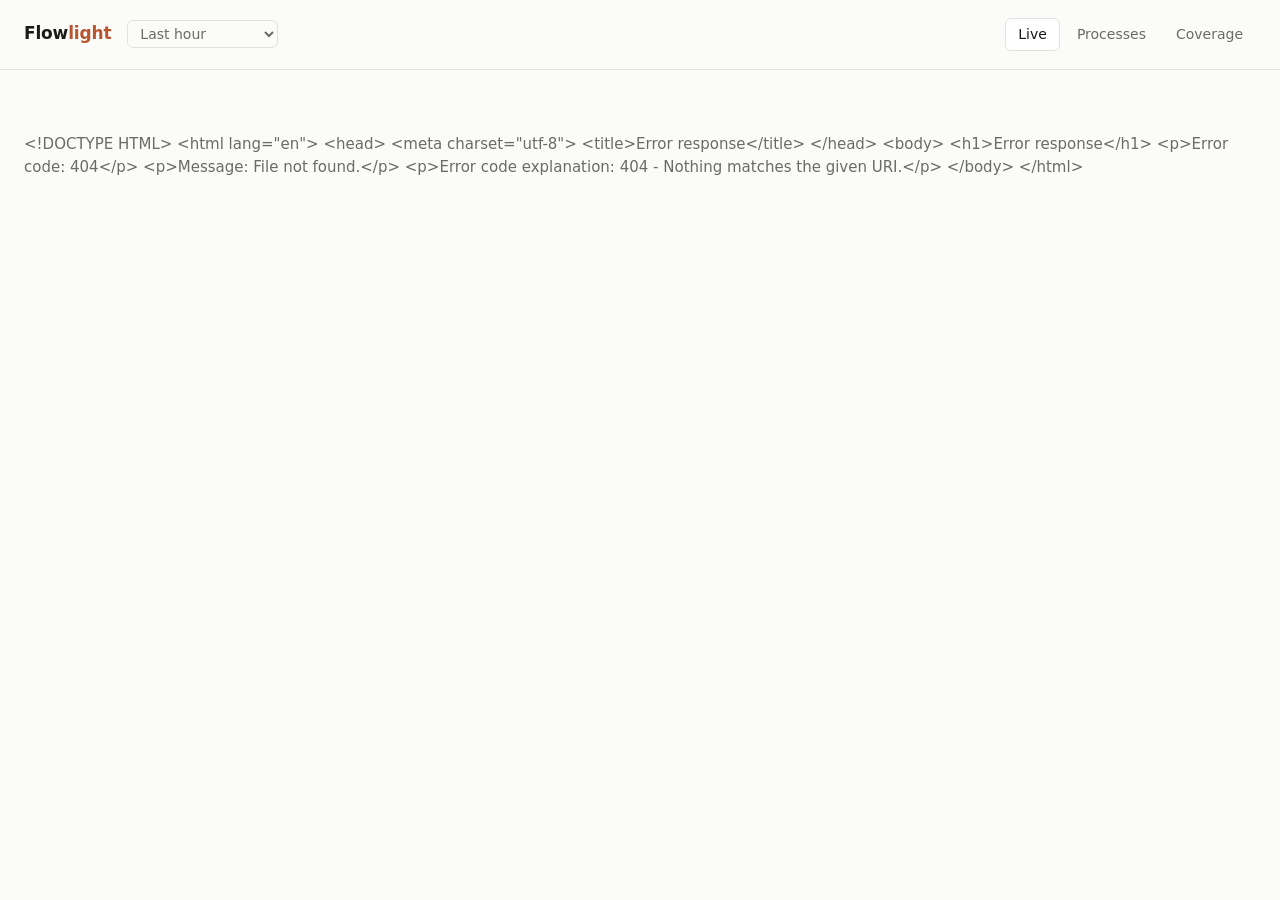
==== crates/flowlight-daemon/src/ui/page.html @ 8bcc200b "An interface, on loopback, behind a token A daemon with no window is a daemon nobody looks at, and `" ====
<!doctype html>
<html lang="en">
<head>
<meta charset="utf-8">
<meta name="viewport" content="width=device-width, initial-scale=1">
<title>Flowlight</title>
<style>
  :root {
    color-scheme: light dark;
    --bg: #fbfbfa; --fg: #1a1a18; --dim: #6b6b66; --line: #e2e2dd;
    --card: #ffffff; --accent: #b8562f; --ok: #3a7d44; --warn: #a8761a;
    --mono: ui-monospace, SFMono-Regular, "SF Mono", Menlo, Consolas, monospace;
  }
  @media (prefers-color-scheme: dark) {
    :root {
      --bg: #17171a; --fg: #e8e8e4; --dim: #8f8f88; --line: #2c2c31;
      --card: #1e1e22; --accent: #e08a5f; --ok: #7bb47f; --warn: #d4a441;
    }
  }
  * { box-sizing: border-box; }
  body {
    margin: 0; background: var(--bg); color: var(--fg);
    font: 15px/1.5 system-ui, -apple-system, "Segoe UI", sans-serif;
  }
  header {
    display: flex; align-items: baseline; gap: 16px; flex-wrap: wrap;
    padding: 18px 24px; border-bottom: 1px solid var(--line);
  }
  h1 { margin: 0; font-size: 17px; font-weight: 600; letter-spacing: -0.01em; }
  h1 span { color: var(--accent); }
  nav { display: flex; gap: 4px; margin-left: auto; }
  nav button {
    font: inherit; font-size: 14px; padding: 5px 12px; border-radius: 6px;
    border: 1px solid transparent; background: none; color: var(--dim); cursor: pointer;
  }
  nav button:hover { color: var(--fg); }
  nav button[aria-current="true"] { background: var(--card); border-color: var(--line); color: var(--fg); }
  #window { font: inherit; font-size: 14px; color: var(--dim); background: none;
            border: 1px solid var(--line); border-radius: 6px; padding: 4px 8px; }
  main { padding: 20px 24px 60px; }
  .note { color: var(--dim); font-size: 13px; margin: 0 0 16px; max-width: 70ch; }
  table { width: 100%; border-collapse: collapse; font-size: 14px; }
  th {
    text-align: left; font-weight: 500; color: var(--dim); font-size: 12px;
    text-transform: uppercase; letter-spacing: 0.04em;
    padding: 0 12px 8px 0; border-bottom: 1px solid var(--line);
  }
  td { padding: 7px 12px 7px 0; border-bottom: 1px solid var(--line); vertical-align: top; }
  tr:hover td { background: var(--card); }
  .mono { font-family: var(--mono); font-size: 13px; }
  .dim { color: var(--dim); }
  .num { text-align: right; font-variant-numeric: tabular-nums; }
  .method { font-family: var(--mono); font-size: 12px; font-weight: 600; }
  .target { font-family: var(--mono); font-size: 13px; word-break: break-all; }
  .tag {
    font-size: 11px; padding: 1px 6px; border-radius: 4px;
    border: 1px solid var(--line); color: var(--dim); white-space: nowrap;
  }
  .tag.warn { color: var(--warn); border-color: var(--warn); }
  .status-2 { color: var(--ok); } .status-4, .status-5 { color: var(--accent); }
  .clickable { cursor: pointer; }
  .cards { display: grid; gap: 12px; grid-template-columns: repeat(auto-fill, minmax(220px, 1fr)); }
  .card { background: var(--card); border: 1px solid var(--line); border-radius: 8px; padding: 14px 16px; }
  .card .n { font-size: 26px; font-variant-numeric: tabular-nums; letter-spacing: -0.02em; }
  .card .l { font-size: 12px; color: var(--dim); text-transform: uppercase; letter-spacing: 0.04em; }
  .card .why { font-size: 12px; color: var(--dim); margin-top: 6px; }
  .empty { color: var(--dim); padding: 28px 0; }
  .banner {
    background: var(--card); border: 1px solid var(--warn); border-left-width: 3px;
    border-radius: 6px; padding: 12px 14px; margin-bottom: 18px; font-size: 14px;
  }
  .banner h3 { margin: 0 0 4px; font-size: 14px; font-weight: 600; }
  footer { padding: 0 24px 40px; color: var(--dim); font-size: 12px; max-width: 80ch; }
  @media (max-width: 640px) {
    header, main, footer { padding-left: 16px; padding-right: 16px; }
    nav { margin-left: 0; width: 100%; }
    .hide-narrow { display: none; }
  }
</style>
</head>
<body>
<header>
  <h1>Flow<span>light</span></h1>
  <select id="window" aria-label="How far back to look">
    <option value="900">Last 15 minutes</option>
    <option value="3600" selected>Last hour</option>
    <option value="21600">Last 6 hours</option>
    <option value="86400">Last 24 hours</option>
    <option value="604800">Last 7 days</option>
  </select>
  <nav>
    <button data-tab="live" aria-current="true">Live</button>
    <button data-tab="agents">Processes</button>
    <button data-tab="coverage">Coverage</button>
  </nav>
</header>

<main>
  <section id="live"></section>
  <section id="agents" hidden></section>
  <section id="coverage" hidden></section>
</main>

<footer id="footer"></footer>

<script>
'use strict';
const token = new URLSearchParams(location.search).get('token') || '';
const $ = (id) => document.getElementById(id);
let tab = 'live';
let since = 3600;
let openProcess = null;

async function api(path, extra) {
  const query = new URLSearchParams({ token, since: String(since), ...(extra || {}) });
  const response = await fetch(path + '?' + query.toString());
  if (!response.ok) throw new Error(await response.text());
  return response.json();
}

const escapeHtml = (value) =>
  String(value ?? '').replace(/[&<>"']/g, (c) =>
    ({ '&': '&amp;', '<': '&lt;', '>': '&gt;', '"': '&quot;', "'": '&#39;' })[c]);

const ago = (at) => {
  const seconds = Math.max(0, Math.floor(Date.now() / 1000) - at);
  if (seconds < 60) return seconds + 's';
  if (seconds < 3600) return Math.floor(seconds / 60) + 'm';
  if (seconds < 86400) return Math.floor(seconds / 3600) + 'h';
  return Math.floor(seconds / 86400) + 'd';
};

const size = (bytes) => {
  if (bytes < 1024) return bytes + ' B';
  if (bytes < 1024 * 1024) return (bytes / 1024).toFixed(1) + ' kB';
  return (bytes / 1024 / 1024).toFixed(1) + ' MB';
};

// `path` means the name came from the executable. Anything else is worth a reader's attention, which is the
// whole reason the daemon carries it.
const confidenceTag = (confidence) =>
  confidence === 'path'
    ? ''
    : ` <span class="tag warn" title="${
        confidence === 'comm'
          ? 'Named from the kernel&#39;s copy, which it cuts at fifteen characters. A rule keyed on this may be keyed on a truncation.'
          : 'No name was available. This identity is a process id and does not outlive it.'
      }">${escapeHtml(confidence)}</span>`;

function renderLive(rows) {
  if (!rows.length) {
    return `<p class="empty">Nothing read in this window. That is not the same as nothing happening —
      <a href="#" data-goto="coverage">Coverage</a> says what could not be read.</p>`;
  }
  const body = rows.map((row) => {
    const what = row.method
      ? `<span class="method">${escapeHtml(row.method)}</span> <span class="target">${escapeHtml(row.host || '')}${escapeHtml(row.target || '')}</span>`
      : row.status != null
        ? `<span class="status-${String(row.status)[0]}">${row.status}</span> <span class="dim">${size(row.bytes)}</span>`
        : row.unreadable
          ? `<span class="dim">HTTP/2 — ${escapeHtml(row.unreadable)}</span>`
          : `<span class="dim">${size(row.bytes)}</span>`;
    return `<tr>
      <td class="dim num" style="width:1%">${ago(row.at)}</td>
      <td style="width:1%">${row.direction === 'out' ? '→' : '←'}</td>
      <td class="mono" style="width:1%; white-space:nowrap">${escapeHtml(row.process)}${confidenceTag(row.confidence)}</td>
      <td>${what}${row.truncated ? ' <span class="tag warn" title="The call carried more than four kilobytes; the rest was not captured.">truncated</span>' : ''}</td>
      <td class="dim num hide-narrow" style="width:1%">${escapeHtml(row.protocol || 'http/1')}</td>
    </tr>`;
  }).join('');
  return `<table><thead><tr><th></th><th></th><th>Process</th><th>Request</th>
    <th class="hide-narrow num">Protocol</th></tr></thead><tbody>${body}</tbody></table>`;
}

function renderAgents(rows, hosts) {
  if (!rows.length) return `<p class="empty">Nothing was read from any process in this window.</p>`;
  const body = rows.map((row) => {
    const open = openProcess === row.process;
    const detail = open
      ? `<tr><td colspan="6" style="padding-top:0">
          <table style="margin:4px 0 12px">${(hosts || []).map((host) => `<tr>
            <td class="target">${escapeHtml(host.host)}</td>
            <td class="num dim" style="width:1%">${host.requests}</td>
            <td class="num dim" style="width:1%">${ago(host.last_seen)}</td></tr>`).join('')}
          </table></td></tr>`
      : '';
    return `<tr class="clickable" data-process="${escapeHtml(row.process)}">
      <td class="mono">${escapeHtml(row.process)}${confidenceTag(row.confidence)}</td>
      <td class="num">${row.requests}</td>
      <td class="num">${row.hosts}</td>
      <td class="num hide-narrow">${size(row.bytes)}</td>
      <td class="num dim">${ago(row.last_seen)}</td>
      <td class="dim" style="width:1%">${open ? '▾' : '▸'}</td>
    </tr>${detail}`;
  }).join('');
  return `<p class="note">Click a process to see the hosts it reached.</p>
    <table><thead><tr><th>Process</th><th class="num">Requests</th><th class="num">Hosts</th>
    <th class="num hide-narrow">Bytes</th><th class="num">Last</th><th></th></tr></thead>
    <tbody>${body}</tbody></table>`;
}

function renderCoverage(c) {
  const unread = c.unread.length
    ? `<div class="banner">
        <h3>${c.unread.length} process${c.unread.length === 1 ? '' : 'es'} opened HTTPS connections that could not be read</h3>
        <table style="margin-top:8px">${c.unread.map((u) => `<tr>
          <td class="mono">${escapeHtml(u.process)}</td>
          <td class="num dim">${u.connections} connection${u.connections === 1 ? '' : 's'}</td></tr>`).join('')}</table>
        <p class="why" style="margin-bottom:0">A process in this state is using a TLS implementation there is no
        probe for. Go links its own into the binary, and so does Chrome. Both need symbols resolved per binary
        rather than per library, which Flowlight does not do yet.</p>
      </div>`
    : `<p class="note">Every process that opened an HTTPS connection in this window was read.</p>`;

  const card = (n, label, why) =>
    `<div class="card"><div class="n">${n}</div><div class="l">${label}</div>${why ? `<div class="why">${why}</div>` : ''}</div>`;

  const unprobed = c.unprobed.length
    ? `<h3 style="font-size:14px;margin:24px 0 8px">Libraries that could not be probed</h3>
       <table>${c.unprobed.map((u) => `<tr><td class="target">${escapeHtml(u.path)}</td>
         <td class="dim">${escapeHtml(u.reason)}</td></tr>`).join('')}</table>`
    : '';

  return `${unread}
    <div class="cards">
      ${card(c.requests, 'Requests read', `from ${c.processes_read} process${c.processes_read === 1 ? '' : 'es'}, over ${c.connections} connections`)}
      ${card(c.truncated, 'Truncated', 'carried more than four kilobytes; the rest was not captured')}
      ${card(c.undecodable, 'Undecodable', 'HTTP/2 connections that could not be followed')}
      ${card(c.named_by_comm, 'Named weakly', 'named from the kernel&#39;s copy, cut at fifteen characters')}
      ${card(c.named_by_pid, 'Unnamed', 'no name was available; the identity is a process id')}
      ${card(c.dropped, 'Dropped', 'records the kernel had nowhere to put')}
    </div>
    ${unprobed}
    <p class="note" style="margin-top:24px">Inbound connections are never attributed, and UDP and QUIC are not
    watched at all. Those are design decisions rather than gaps.</p>`;
}

async function refresh() {
  try {
    if (tab === 'live') {
      $('live').innerHTML = renderLive(await api('/api/requests', { limit: '300' }));
    } else if (tab === 'agents') {
      const rows = await api('/api/processes');
      const hosts = openProcess ? await api('/api/hosts', { process: openProcess }) : [];
      $('agents').innerHTML = renderAgents(rows, hosts);
    } else {
      $('coverage').innerHTML = renderCoverage(await api('/api/coverage'));
    }
    $('footer').textContent =
      'Flowlight reads plaintext as applications hand it to their TLS library. Nothing is intercepted, ' +
      'no certificate is installed, and nothing is blocked. Credentials are removed from request targets ' +
      'before they are recorded.';
  } catch (err) {
    $(tab).innerHTML = `<p class="empty">${escapeHtml(err.message || String(err))}</p>`;
  }
}

document.querySelector('nav').addEventListener('click', (event) => {
  const button = event.target.closest('button[data-tab]');
  if (!button) return;
  show(button.dataset.tab);
});

document.addEventListener('click', (event) => {
  const goto = event.target.closest('[data-goto]');
  if (goto) { event.preventDefault(); show(goto.dataset.goto); return; }
  const row = event.target.closest('tr[data-process]');
  if (row) { openProcess = openProcess === row.dataset.process ? null : row.dataset.process; refresh(); }
});

function show(next) {
  tab = next;
  for (const button of document.querySelectorAll('nav button')) {
    button.setAttribute('aria-current', String(button.dataset.tab === tab));
  }
  for (const id of ['live', 'agents', 'coverage']) $(id).hidden = id !== tab;
  refresh();
}

$('window').addEventListener('change', (event) => { since = Number(event.target.value); refresh(); });

refresh();
setInterval(refresh, 2000);
</script>
</body>
</html>
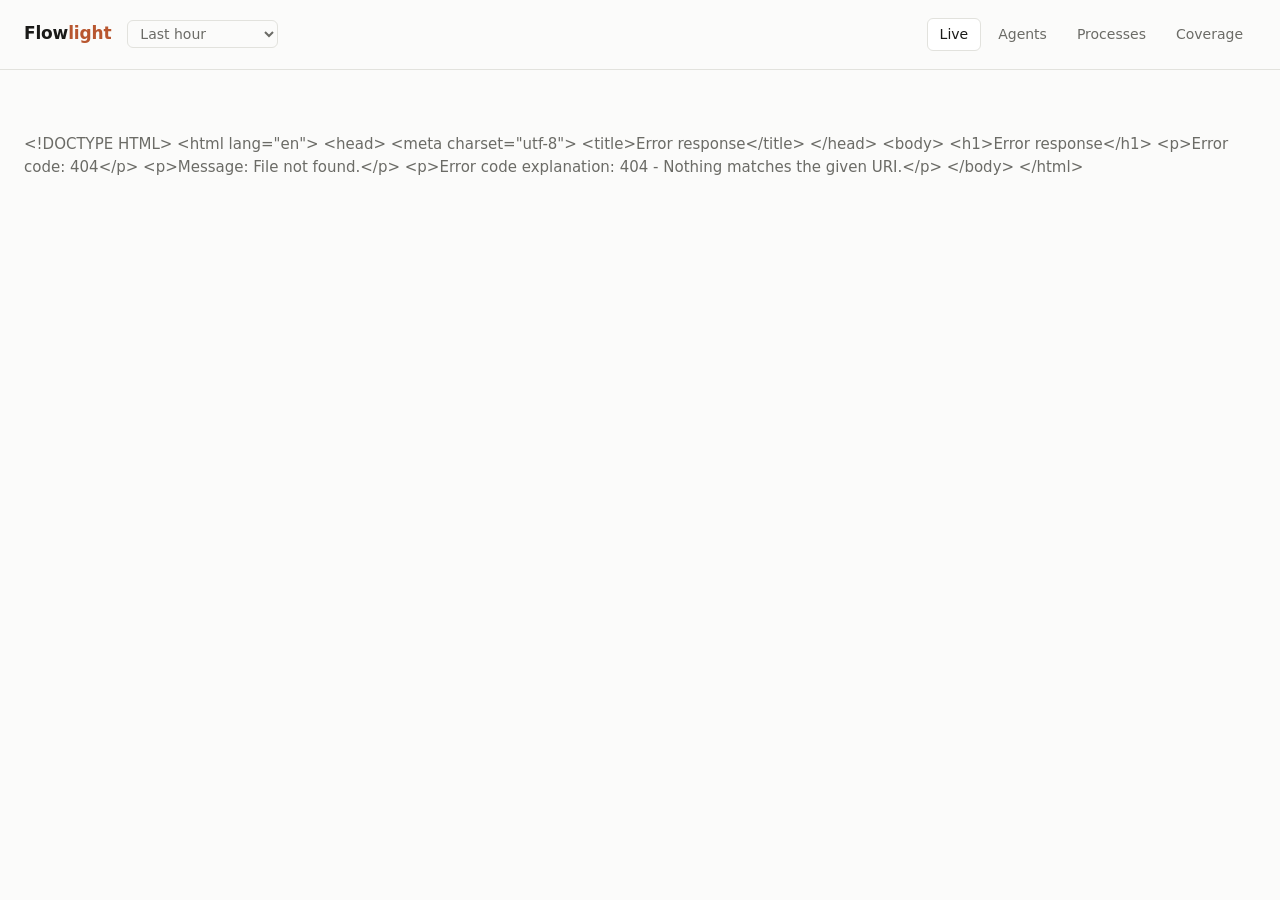
==== commit 72eb3b5a: "Agents: attribute a request to whoever caused it `claude` does not make requests. It spawns `node`, " ====
--- a/crates/flowlight-daemon/src/ui/page.html
+++ b/crates/flowlight-daemon/src/ui/page.html
@@ -58,6 +58,14 @@
   }
   .tag.warn { color: var(--warn); border-color: var(--warn); }
   .status-2 { color: var(--ok); } .status-4, .status-5 { color: var(--accent); }
+  .standing { font-size: 11px; padding: 1px 7px; border-radius: 4px; border: 1px solid var(--line);
+              color: var(--dim); white-space: nowrap; }
+  .standing.unexpected { color: var(--accent); border-color: var(--accent); }
+  .standing.unused { color: var(--warn); border-color: var(--warn); }
+  .standing.used { color: var(--ok); border-color: var(--ok); }
+  .agent { font-weight: 600; }
+  .agent-block { margin-bottom: 28px; }
+  .agent-block h2 { font-size: 16px; margin: 0 0 2px; }
   .clickable { cursor: pointer; }
   .cards { display: grid; gap: 12px; grid-template-columns: repeat(auto-fill, minmax(220px, 1fr)); }
   .card { background: var(--card); border: 1px solid var(--line); border-radius: 8px; padding: 14px 16px; }
@@ -90,7 +98,8 @@
   </select>
   <nav>
     <button data-tab="live" aria-current="true">Live</button>
-    <button data-tab="agents">Processes</button>
+    <button data-tab="agents">Agents</button>
+    <button data-tab="processes">Processes</button>
     <button data-tab="coverage">Coverage</button>
   </nav>
 </header>
@@ -98,6 +107,7 @@
 <main>
   <section id="live"></section>
   <section id="agents" hidden></section>
+  <section id="processes" hidden></section>
   <section id="coverage" hidden></section>
 </main>
 
@@ -146,6 +156,46 @@
           ? 'Named from the kernel&#39;s copy, which it cuts at fifteen characters. A rule keyed on this may be keyed on a truncation.'
           : 'No name was available. This identity is a process id and does not outlive it.'
       }">${escapeHtml(confidence)}</span>`;
+
+// `node` is true and answers nobody's question. The agent is what caused the request.
+const who = (row) =>
+  row.agent && row.agent !== row.process
+    ? `<span class="agent">${escapeHtml(row.agent)}</span><span class="dim">/${escapeHtml(row.process)}</span>`
+    : escapeHtml(row.process);
+
+function renderAgentTab(rows) {
+  if (!rows.length) {
+    return `<p class="empty">No agent has been seen in this window. Flowlight recognises an agent by the name
+      of its executable and attributes anything it starts to it; a tool it does not recognise appears under
+      its own name on the <a href="#" data-goto="processes">Processes</a> tab instead.</p>`;
+  }
+  return rows.map((agent) => {
+    const local = agent.local.length
+      ? `<p class="note">${agent.local.length} MCP server${agent.local.length === 1 ? '' : 's'} configured here
+         run locally and never touch the network, so nothing here can see them:
+         <span class="mono">${agent.local.map(escapeHtml).join(', ')}</span>.</p>`
+      : '';
+    const domains = agent.domains.length
+      ? `<table><thead><tr><th></th><th>Host</th><th>Configured as</th>
+          <th class="num">Requests</th></tr></thead><tbody>${agent.domains.map((d) => `<tr>
+          <td style="width:1%"><span class="standing ${escapeHtml(d.standing)}" title="${
+            { unexpected: 'Reached, and in no configuration. The one worth a second look.',
+              unused: 'Configured, and not reached in this window.',
+              used: 'Configured, and reached.',
+              endpoint: 'This agent&#39;s own service. Neither MCP nor a surprise.' }[d.standing] || ''
+          }">${escapeHtml(d.standing)}</span></td>
+          <td class="target">${escapeHtml(d.host)}</td>
+          <td class="dim mono">${d.servers.map(escapeHtml).join(', ')}</td>
+          <td class="num">${d.requests}</td></tr>`).join('')}</tbody></table>`
+      : `<p class="empty">No hosts reached, and none configured.</p>`;
+    return `<div class="agent-block">
+      <h2>${escapeHtml(agent.agent)}</h2>
+      <p class="note">${agent.requests} request${agent.requests === 1 ? '' : 's'} from
+        ${agent.processes} process${agent.processes === 1 ? '' : 'es'}, ${agent.hosts} host${agent.hosts === 1 ? '' : 's'},
+        ${size(agent.bytes)}, last ${ago(agent.last_seen)} ago.</p>
+      ${local}${domains}</div>`;
+  }).join('');
+}
 
 function renderLive(rows) {
   if (!rows.length) {
@@ -163,7 +213,7 @@
     return `<tr>
       <td class="dim num" style="width:1%">${ago(row.at)}</td>
       <td style="width:1%">${row.direction === 'out' ? '→' : '←'}</td>
-      <td class="mono" style="width:1%; white-space:nowrap">${escapeHtml(row.process)}${confidenceTag(row.confidence)}</td>
+      <td class="mono" style="width:1%; white-space:nowrap">${who(row)}${confidenceTag(row.confidence)}</td>
       <td>${what}${row.truncated ? ' <span class="tag warn" title="The call carried more than four kilobytes; the rest was not captured.">truncated</span>' : ''}</td>
       <td class="dim num hide-narrow" style="width:1%">${escapeHtml(row.protocol || 'http/1')}</td>
     </tr>`;
@@ -240,9 +290,11 @@
     if (tab === 'live') {
       $('live').innerHTML = renderLive(await api('/api/requests', { limit: '300' }));
     } else if (tab === 'agents') {
+      $('agents').innerHTML = renderAgentTab(await api('/api/agents'));
+    } else if (tab === 'processes') {
       const rows = await api('/api/processes');
       const hosts = openProcess ? await api('/api/hosts', { process: openProcess }) : [];
-      $('agents').innerHTML = renderAgents(rows, hosts);
+      $('processes').innerHTML = renderAgents(rows, hosts);
     } else {
       $('coverage').innerHTML = renderCoverage(await api('/api/coverage'));
     }
@@ -273,7 +325,7 @@
   for (const button of document.querySelectorAll('nav button')) {
     button.setAttribute('aria-current', String(button.dataset.tab === tab));
   }
-  for (const id of ['live', 'agents', 'coverage']) $(id).hidden = id !== tab;
+  for (const id of ['live', 'agents', 'processes', 'coverage']) $(id).hidden = id !== tab;
   refresh();
 }
 
